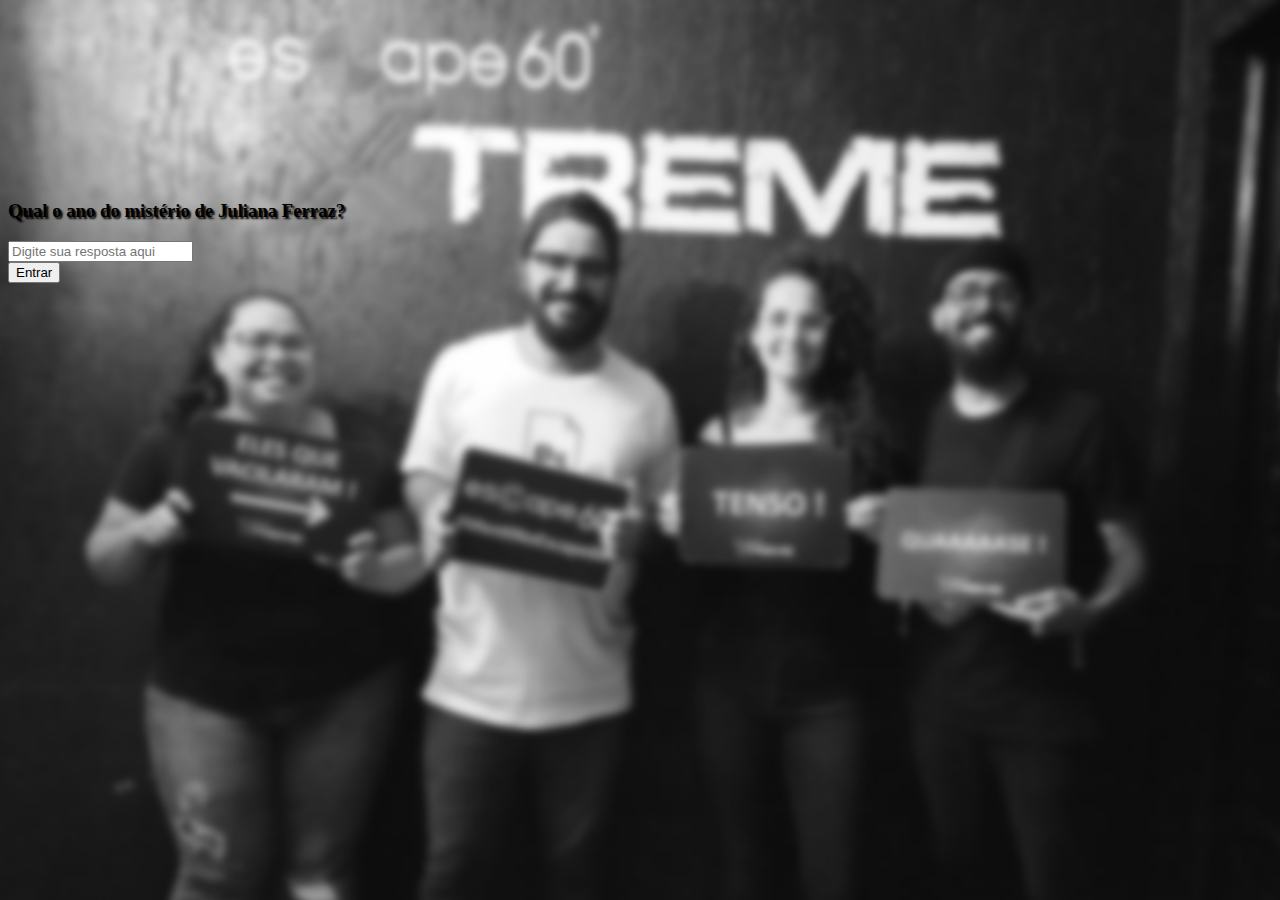
==== index.html @ c35ff452 "primeira versão" ====
<!DOCTYPE html>
<html lang="pt-br">
<head>
   <meta charset="UTF-8">
   <meta name="viewport" content="width=device-width, initial-scale=1.0">
   <link rel="stylesheet" href="https://stackpath.bootstrapcdn.com/bootstrap/4.1.3/css/bootstrap.min.css" integrity="sha384-MCw98/SFnGE8fJT3GXwEOngsV7Zt27NXFoaoApmYm81iuXoPkFOJwJ8ERdknLPMO" crossorigin="anonymous">
   <link rel="stylesheet" href="./assets/css/style.css">
   <title>Entrar</title>
   <link rel="shortcut icon" href="./assets/img/enter.png" type="image/png">
</head>
<body class="" id="body-index">

   <div class="container  mt-200">

      <div class="row d-flex justify-content-center mb-5">
         <div class="col-md-12">
            <h3 class="text-center text-white">Qual o ano do mistério de Juliana Ferraz?</h3>
         </div>
      </div>

      <div class="row d-flex justify-content-center">
         <div class="col-md-4">
            <form>
               <div class="form-group">
                 
                 <input type="text" class="form-control" id="resp" placeholder="Digite sua resposta aqui">
               </div>
               
               <div class="d-flex justify-content-center mt-5">
                  <button type="button" class="btn btn-primary" onclick="entrar()">Entrar</button>
               </div>
               
             </form>
         </div>
      </div>
   </div>

   
   <script src="./assets/js/script.js"></script>
   <script src="https://code.jquery.com/jquery-3.3.1.slim.min.js" integrity="sha384-q8i/X+965DzO0rT7abK41JStQIAqVgRVzpbzo5smXKp4YfRvH+8abtTE1Pi6jizo" crossorigin="anonymous"></script>
    <script src="https://cdnjs.cloudflare.com/ajax/libs/popper.js/1.14.3/umd/popper.min.js" integrity="sha384-ZMP7rVo3mIykV+2+9J3UJ46jBk0WLaUAdn689aCwoqbBJiSnjAK/l8WvCWPIPm49" crossorigin="anonymous"></script>
    <script src="https://stackpath.bootstrapcdn.com/bootstrap/4.1.3/js/bootstrap.min.js" integrity="sha384-ChfqqxuZUCnJSK3+MXmPNIyE6ZbWh2IMqE241rYiqJxyMiZ6OW/JmZQ5stwEULTy" crossorigin="anonymous"></script>
</body>
</html>
---- assets/css/style.css ----
#body-index{
   background-image: url('../img/01-capa.jpeg');

   background-repeat: no-repeat;
   background-position: center top;
   background-attachment: fixed;
   background-size: cover;
   
}

h3{
   text-shadow: black 0.1em 0.1em 0.1em
}

.mt-200{
   margin-top: 200px;
}

#body-carta{
   background-color: gray;
}

.numbers{
   font-size: 20pt;
}

p{
   text-align: justify;
   font-size: 14pt;
}
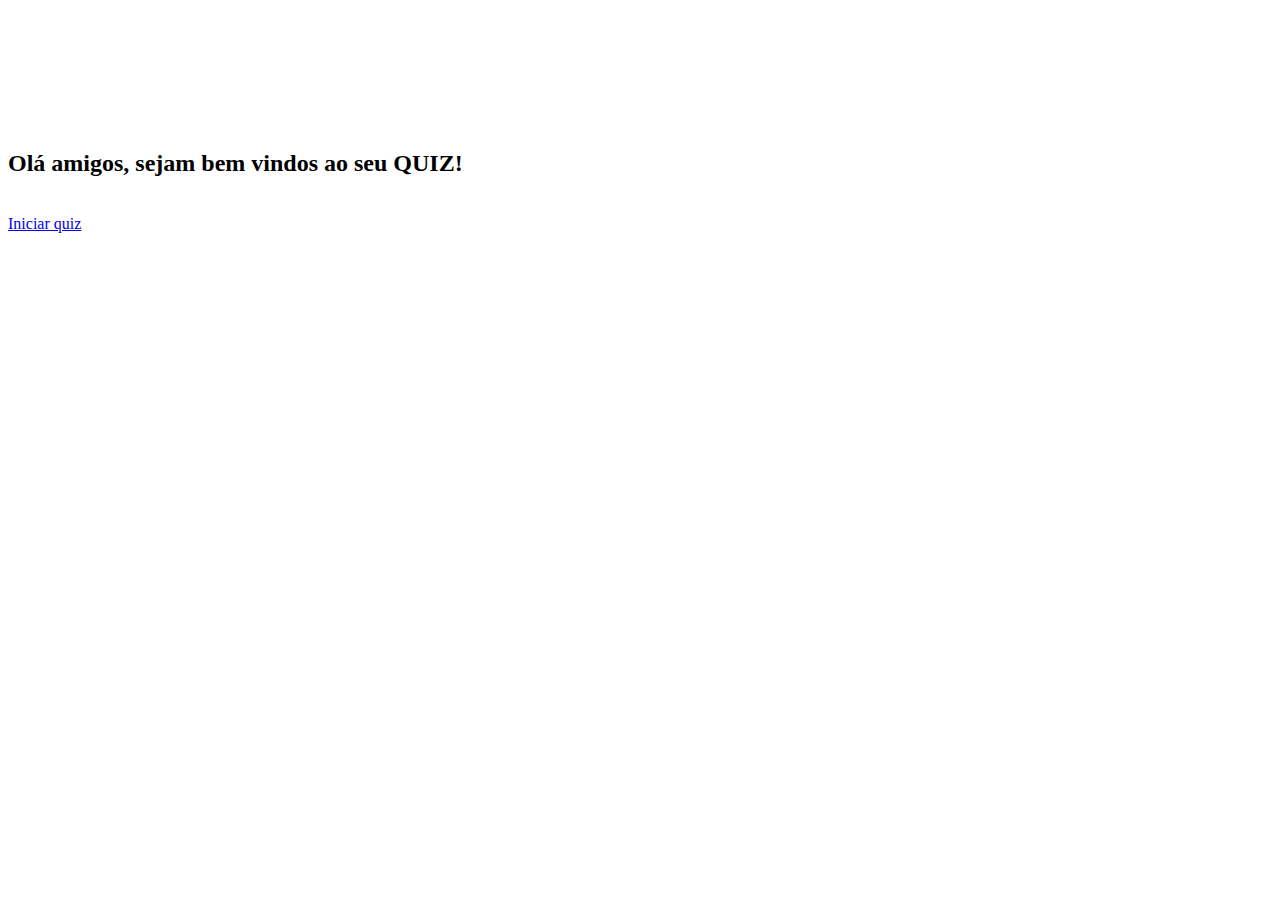
==== commit 1b2fdb80: "final" ====
--- a/index.html
+++ b/index.html
@@ -8,29 +8,25 @@
    <title>Entrar</title>
    <link rel="shortcut icon" href="./assets/img/enter.png" type="image/png">
 </head>
-<body class="" id="body-index">
+<body class="bg-white">
 
-   <div class="container  mt-200">
+   <div class="container mt-150">
 
-      <div class="row d-flex justify-content-center mb-5">
-         <div class="col-md-12">
-            <h3 class="text-center text-white">Qual o ano do mistério de Juliana Ferraz?</h3>
+      <div class="row d-flex justify-content-center">
+         <div class="col-md-6">
+            <h2 class="text-center text-success m-0 font-weight-bold">Olá amigos, sejam bem vindos ao seu QUIZ!</h2>
          </div>
       </div>
 
-      <div class="row d-flex justify-content-center">
-         <div class="col-md-4">
-            <form>
-               <div class="form-group">
-                 
-                 <input type="text" class="form-control" id="resp" placeholder="Digite sua resposta aqui">
-               </div>
-               
-               <div class="d-flex justify-content-center mt-5">
-                  <button type="button" class="btn btn-primary" onclick="entrar()">Entrar</button>
-               </div>
-               
-             </form>
+      <div class="row d-flex justify-content-center mb-3">
+         <div class="col-md-10">
+            <img class="img-fluid w-100" src="./assets/img/capa.png" alt="">
+         </div>
+      </div>
+
+      <div class="row d-flex justify-content-center mb-5">
+         <div class="col-md-6 d-flex justify-content-center">
+            <a href="um.html" class="btn btn-success font-weight-bold text-uppercase">Iniciar quiz</a>
          </div>
       </div>
    </div>
--- a/assets/css/style.css
+++ b/assets/css/style.css
@@ -1,23 +1,21 @@
 #body-index{
-   background-image: url('../img/01-capa.jpeg');
-
-   background-repeat: no-repeat;
-   background-position: center top;
-   background-attachment: fixed;
-   background-size: cover;
-   
+   background-color: #6AD86D;
 }
 
-h3{
-   text-shadow: black 0.1em 0.1em 0.1em
+#body-um{
+   background-color: #FF7948;
 }
 
-.mt-200{
-   margin-top: 200px;
+#body-dois{
+   background-color: #FFCD1D;
 }
 
-#body-carta{
-   background-color: gray;
+h3, h5, h4{
+   text-shadow: black 0.1em 0.1em 0.2em
+}
+
+.mt-150{
+   margin-top: 150px;
 }
 
 .numbers{
@@ -27,4 +25,6 @@
 p{
    text-align: justify;
    font-size: 14pt;
-}+}
+
+
